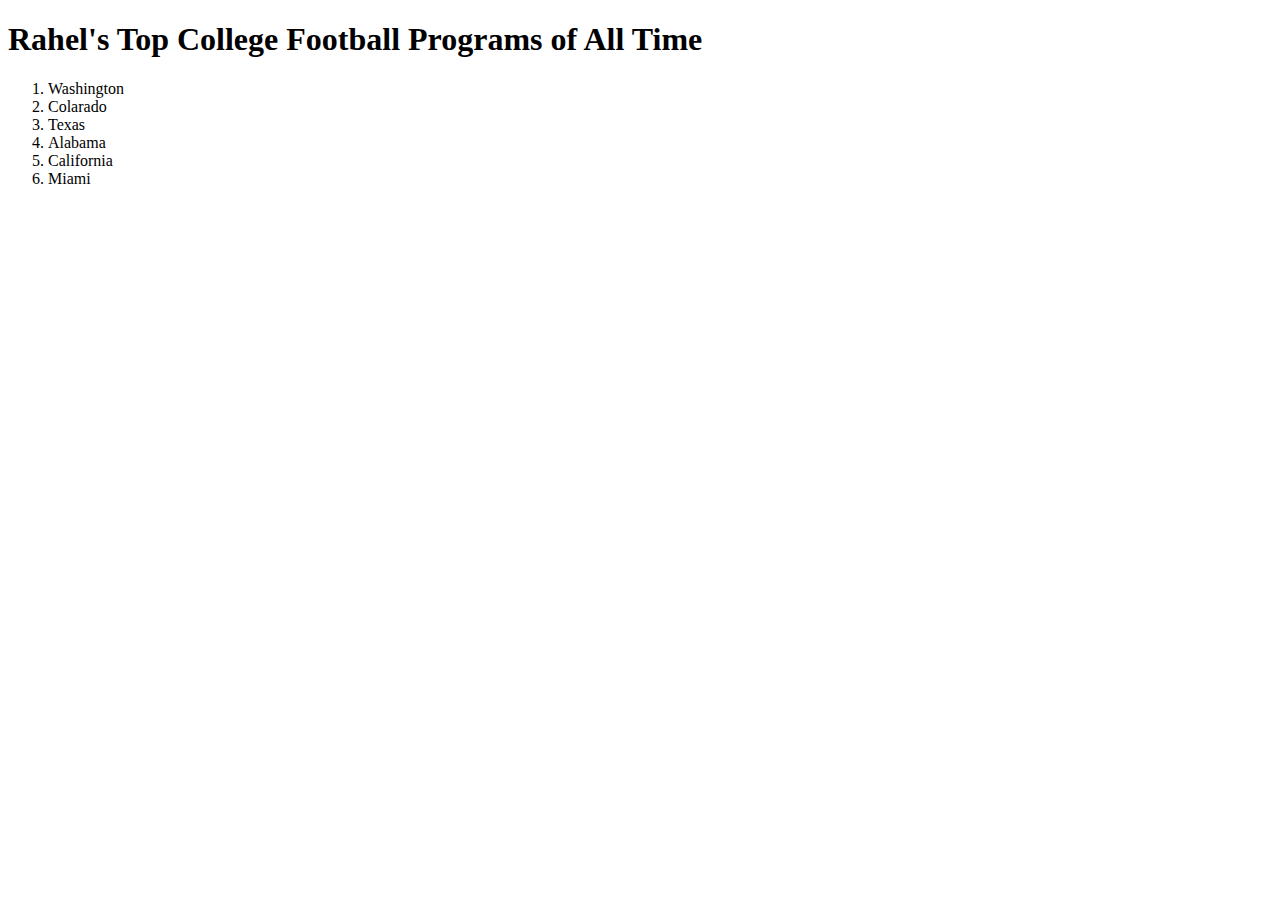
==== asssign.html @ 909b4ecc "first commit" ====
<!DOCTYPE html>
<html lang="en">
<head>
    <meta charset="UTF-8">
    <meta http-equiv="X-UA-Compatible" content="IE=edge">
    <meta name="viewport" content="width=device-width, initial-scale=1.0">
    <title>my Class assignment</title>
</head>
<body>
    <h1>Rahel's Top College Football Programs of All Time</h1>
    <ol>
<li>Washington</li>
<li>Colarado</li>
<li>Texas</li>
<li>Alabama</li>
<li>California</li>
<li>Miami</li>


</ol>
</body>
</html>
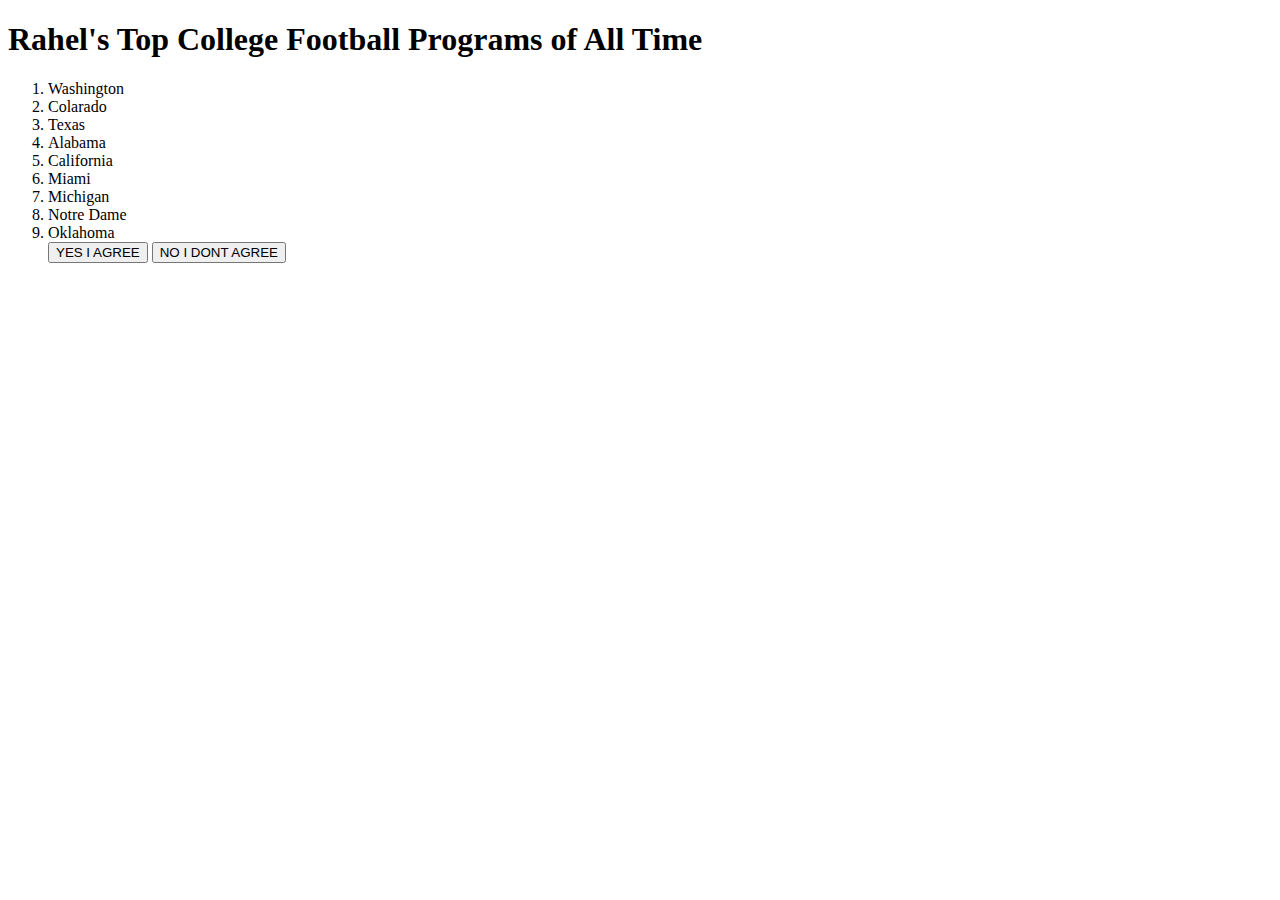
==== commit ef97c6c8: "add button" ====
--- a/asssign.html
+++ b/asssign.html
@@ -15,6 +15,12 @@
 <li>Alabama</li>
 <li>California</li>
 <li>Miami</li>
+<li>Michigan</li>
+<li>Notre Dame</li>
+<li>Oklahoma</li>
+<button>YES I AGREE</button>
+<button>NO I DONT AGREE</button>
+
 
 
 </ol>
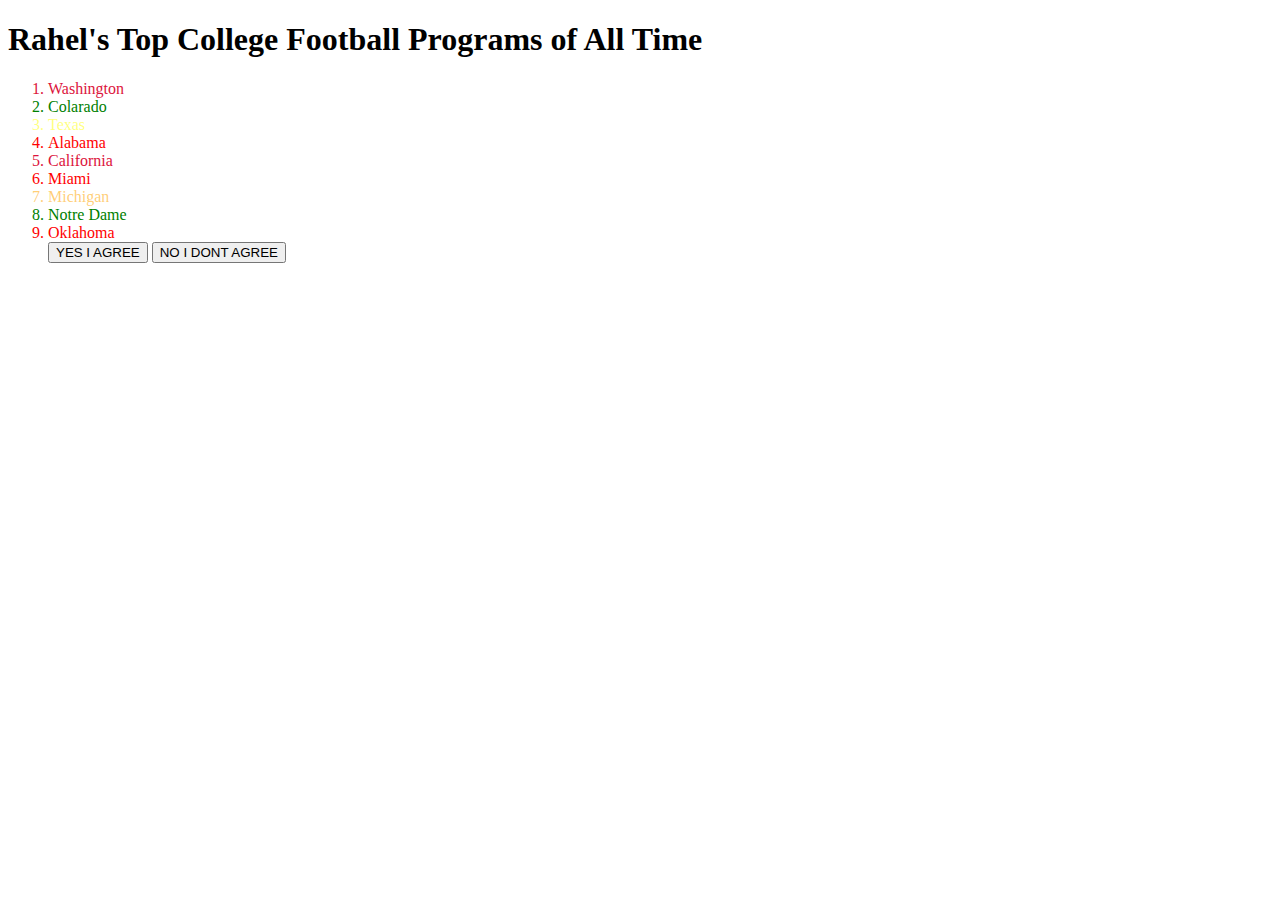
==== commit 393984c0: "color" ====
--- a/asssign.html
+++ b/asssign.html
@@ -5,19 +5,20 @@
     <meta http-equiv="X-UA-Compatible" content="IE=edge">
     <meta name="viewport" content="width=device-width, initial-scale=1.0">
     <title>my Class assignment</title>
+    <link rel="stylesheet" href="asssign.css">
 </head>
 <body>
     <h1>Rahel's Top College Football Programs of All Time</h1>
     <ol>
-<li>Washington</li>
-<li>Colarado</li>
-<li>Texas</li>
-<li>Alabama</li>
-<li>California</li>
-<li>Miami</li>
-<li>Michigan</li>
-<li>Notre Dame</li>
-<li>Oklahoma</li>
+<li class ="cri">Washington</li>
+<li class="gree">Colarado</li>
+<li class="yell">Texas</li>
+<li class="red">Alabama</li>
+<li class="cri">California</li>
+<li class="red">Miami</li>
+<li class="bur">Michigan</li>
+<li class="gree">Notre Dame</li>
+<li class="red">Oklahoma</li>
 <button>YES I AGREE</button>
 <button>NO I DONT AGREE</button>
 
--- a/asssign.css
+++ b/asssign.css
@@ -0,0 +1,17 @@
+.cri{
+color:crimson ;
+}
+.gree{
+color:green;
+}
+.yell{
+color:rgba(255, 255, 0, 0.523);
+}
+.bur{
+    color:rgba(255, 166, 0, 0.555)
+
+}
+.red{
+    color:red;
+
+}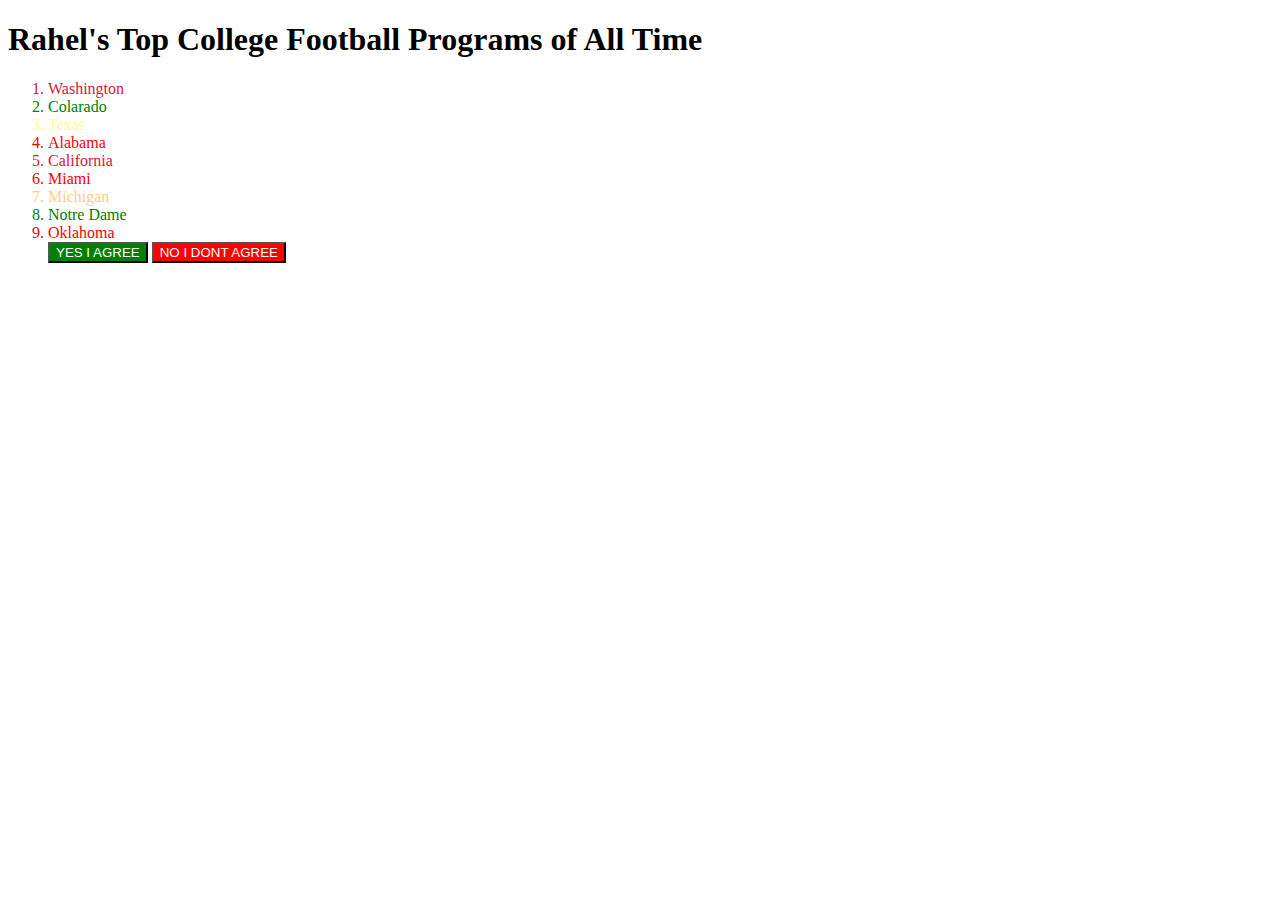
==== commit 5ed9a64a: "button color" ====
--- a/asssign.html
+++ b/asssign.html
@@ -19,8 +19,8 @@
 <li class="bur">Michigan</li>
 <li class="gree">Notre Dame</li>
 <li class="red">Oklahoma</li>
-<button>YES I AGREE</button>
-<button>NO I DONT AGREE</button>
+<button id="yes">YES I AGREE</button>
+<button id="no">NO I DONT AGREE</button>
 
 
 
--- a/asssign.css
+++ b/asssign.css
@@ -14,4 +14,13 @@
 .red{
     color:red;
 
+}
+#yes{
+    background-color:green;
+    color:white;
+}
+#no{
+    background-color:red;
+    color:white;
+
 }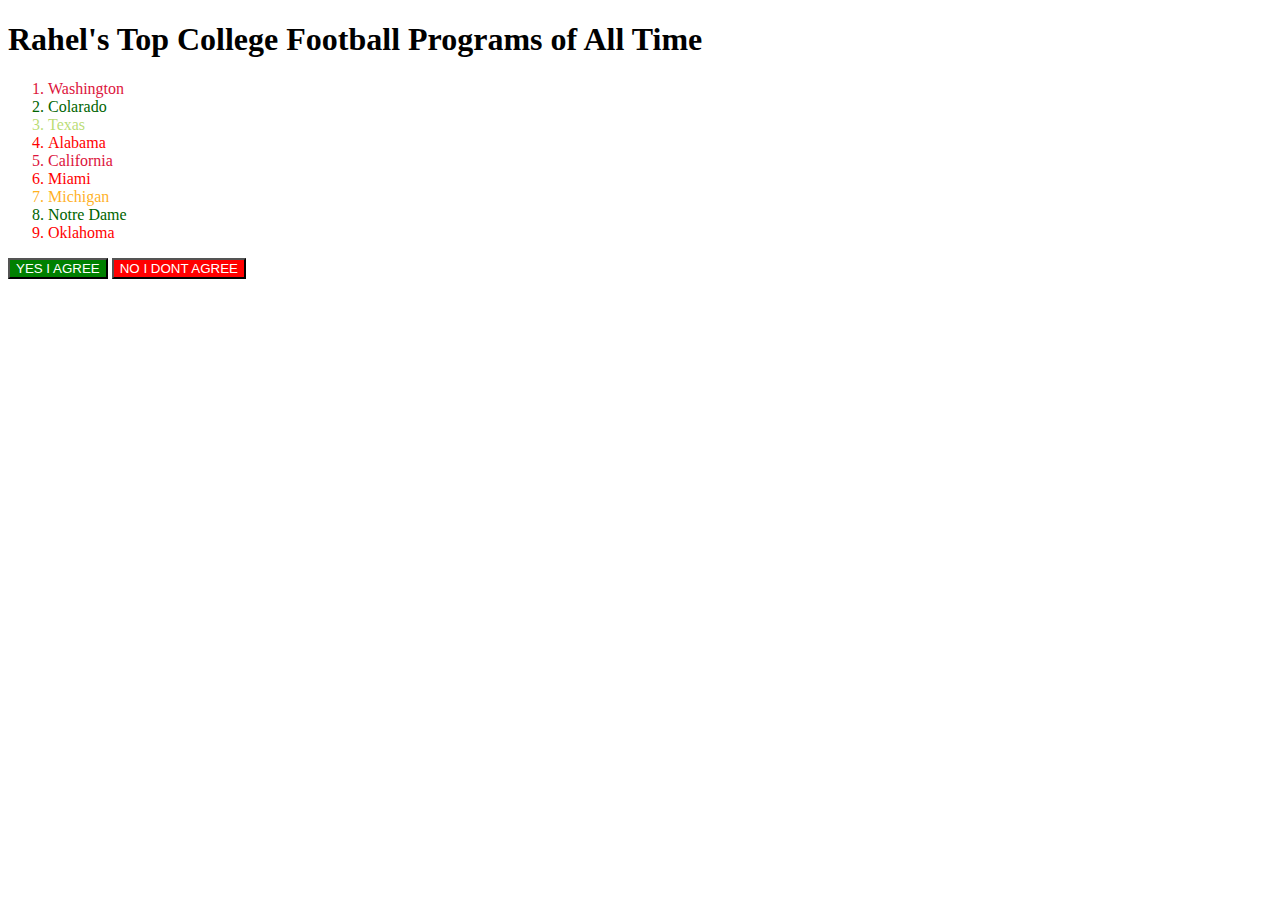
==== commit 2c64a80e: "css comment" ====
--- a/asssign.html
+++ b/asssign.html
@@ -5,11 +5,19 @@
     <meta http-equiv="X-UA-Compatible" content="IE=edge">
     <meta name="viewport" content="width=device-width, initial-scale=1.0">
     <title>my Class assignment</title>
+    <!-- the link below is used to connect our html to external css . -->
     <link rel="stylesheet" href="asssign.css">
 </head>
 <body>
+    <!-- h1 tag is the largest header  -->
     <h1>Rahel's Top College Football Programs of All Time</h1>
+    <!-- here ol tag is used  to make ordered list for our lists ,it can be in number roman etc..   -->
     <ol>
+        <!-- li tag is usually used inside ol tag, ul tag etc..
+             it represents an item of our list 
+            class is an attribute which allows css or javascript 
+            to access or modify one or more elements.
+         -->
 <li class ="cri">Washington</li>
 <li class="gree">Colarado</li>
 <li class="yell">Texas</li>
@@ -19,11 +27,12 @@
 <li class="bur">Michigan</li>
 <li class="gree">Notre Dame</li>
 <li class="red">Oklahoma</li>
+</ol>
+<!-- we have 2 button one saying "yes i agree" and one saying "no i dont agree", with an 
+unique id for both buttons
+id is an attribute which gives a unique identification for our desired element , unlike 
+class attributes id is a unique attrbutesthat we can not use multiple times -->
 <button id="yes">YES I AGREE</button>
 <button id="no">NO I DONT AGREE</button>
-
-
-
-</ol>
 </body>
 </html>--- a/asssign.css
+++ b/asssign.css
@@ -1,14 +1,25 @@
+/*we use "." to target an element based on class name and
+"#" to target an element based on id attribute
+color is property name and after ":" the right side is the 
+value of what color we want to give
+background-color is a property name as well
+rgba=> r stands for red
+       g stands for green
+       b stands for blue
+       a stands for alpha based on its value it changes transparency 
+       the combination of those three colors produce different colors.
+  */
 .cri{
 color:crimson ;
 }
 .gree{
-color:green;
+color:darkgreen;
 }
 .yell{
-color:rgba(255, 255, 0, 0.523);
+color:rgba(153, 205, 50, 0.685)
 }
 .bur{
-    color:rgba(255, 166, 0, 0.555)
+    color:rgba(255, 166, 0, 0.879)
 
 }
 .red{
